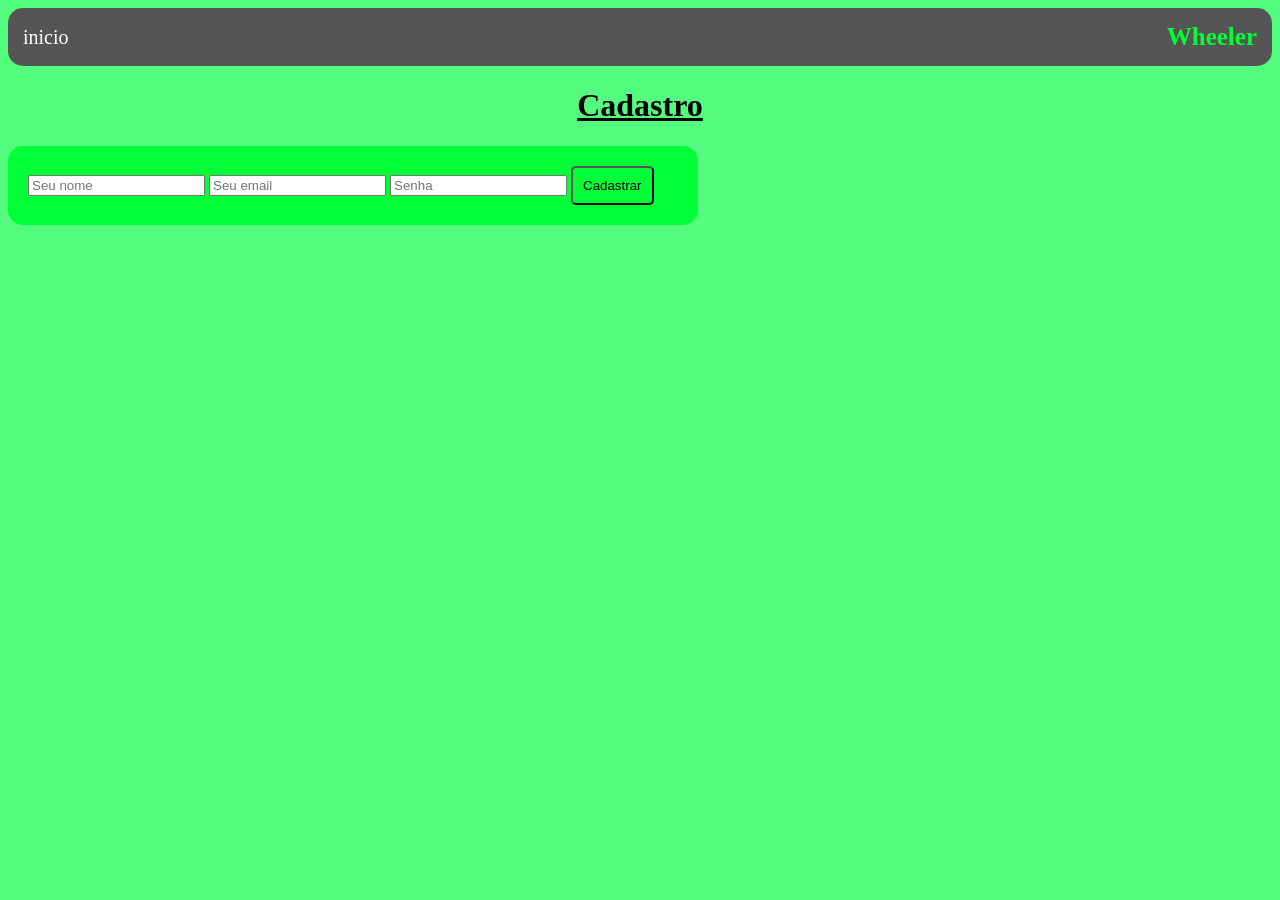
==== html/cadastro.html @ adf2c2e6 "Add files via upload" ====
<!DOCTYPE html>
<html lang="pt-br">
<head>
    <meta charset="UTF-8">
    <meta name="viewport" content="width=device-width, initial-scale=1.0">
    <link rel="stylesheet" href="../css/style.css">
    <link rel="stylesheet" href="../css/cadastro.css">
    <title>Cadastro</title>
</head>
<body>
     <div class="navbar">
        <a href="../index.html" target="_self">inicio</a>
        <div class="logo">Wheeler</div>
    </div>
        <h1>Cadastro</h1>
    <div class="formulario">
        <form>
        <input type="text" placeholder="Seu nome">
        <input type="email" placeholder="Seu email">
        <input type="password" placeholder="Senha">
        <button type="submit">Cadastrar</button>
        </form>
    </div>
</body>
</html>
---- css/style.css ----
body {
    background-color: #53fb7f;
}

.navbar {
    background-color: #555555;
    padding: 15px;
    border-radius: 15px;
    display: flex;
    align-items: center;
    gap: 20px;
    flex-wrap: wrap;
}

.navbar a {
    color: #53fb7f;
    font-size: 20px;
    text-decoration: none;
}

.navbar a:hover {
    color: #53fb7f;
}

.logo {
    margin-left: auto;
    display: flex;
    align-items: center;
    gap: 20px;
}

.logo img {
    border-radius: 30px;
    max-width: 100%;
}

h1 {
    display: flex;
    justify-content: center;
    text-decoration: underline;
    text-align: center;
}

p {
    margin: 0 auto;
    max-width: 800px;
    text-align: center;
    font-size: 20px;
    padding: 0 10px;
}

hr {
    background-color: #555555;
    height: 0.5px;
}

.ct {
    font-family: cursive;
}

.ctimg {
    display: flex;
    justify-content: center;
    gap: 75px;
    flex-wrap: wrap;
}

.item {
    display: flex;
    flex-direction: column;
    align-items: center;
    gap: 10px;
    width: 150px;
}

.item img {
    width: 150px;
    height: 150px;
    object-fit: contain;
    background-color: #53fb7f;
    border-radius: 10px;
    padding: 10px;
}

.btn {
    display: flex;
    align-items: center;
    justify-content: center;
    width: 150px;
    height: 50px;
    background-color: #555555;
    color: #53fb7f;
    text-decoration: none;
    border-radius: 10px;
}

.btn:hover {
    background-color: #df8f45;
}

@media (max-width: 600px) {
    .ctimg {
        gap: 30px;
    }

    .navbar {
        justify-content: center;
    }

    .logo {
        margin-left: 0;
        justify-content: center;
        width: 100%;
    }
}
---- css/cadastro.css ----
.navbar {
    background-color: #555555;
    padding: 15px;
    border-radius: 15px;
    display: flex;
    align-items: center;
    gap: 20px;
}
.navbar p{
    color: white;
    font-size: 20px;
}

.navbar a {
    color: white;
    font-size: 20px;
}

.navbar a:hover {
    color: #00ff37;
}
.logo{
    margin-left: auto;
    font-weight: bold;
    flex-direction: column;
    font-size: 25px;
    color: #00ff37;
}
.formulario form{
    background-color: #00ff37;
    padding: 20px;
    border-radius: 15px;    
    width: 650px
}
.formulario input:hover {
    border: 2px solid #00ff37;
}
button {
    background-color: #00ff37;
    color: rgb(0, 0, 0);
    padding: 10px;
    border-radius: 5px;
}
button:hover{
    color: black;
    background-color: #00ff37;
}
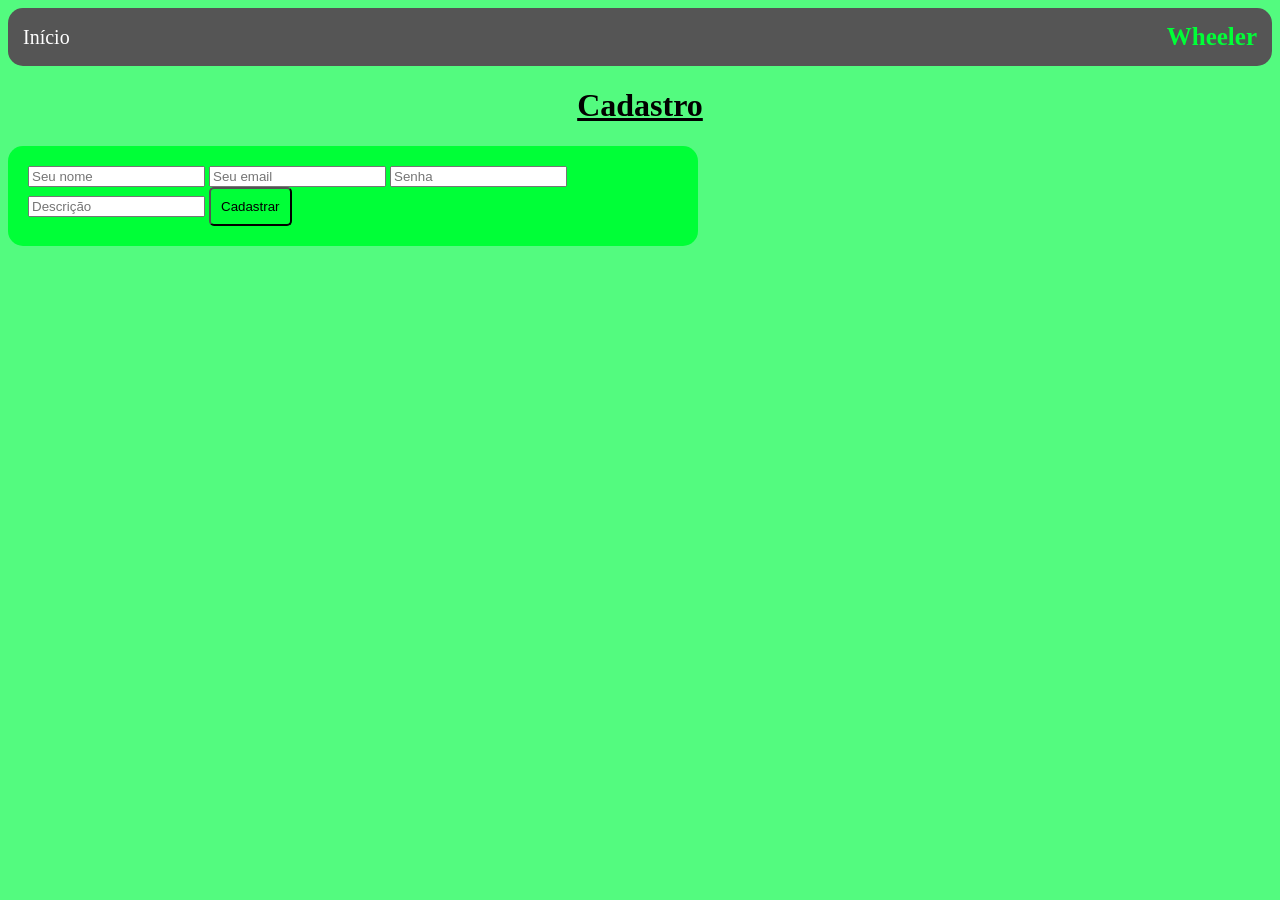
==== commit 466c24eb: "Add files via upload" ====
--- a/html/cadastro.html
+++ b/html/cadastro.html
@@ -7,19 +7,36 @@
     <link rel="stylesheet" href="../css/cadastro.css">
     <title>Cadastro</title>
 </head>
+
 <body>
-     <div class="navbar">
-        <a href="../index.html" target="_self">inicio</a>
+    <div class="navbar">
+        <a href="../index.html">Início</a>
         <div class="logo">Wheeler</div>
     </div>
-        <h1>Cadastro</h1>
+
+    <h1>Cadastro</h1>
+
     <div class="formulario">
-        <form>
-        <input type="text" placeholder="Seu nome">
-        <input type="email" placeholder="Seu email">
-        <input type="password" placeholder="Senha">
-        <button type="submit">Cadastrar</button>
+        <!-- FORM CORRETO -->
+        <form id="formCadastro">
+
+            <input type="text" id="nome" name="nome" placeholder="Seu nome" required>
+
+            <input type="email" id="email" name="email" placeholder="Seu email" required>
+
+            <input type="password" id="senha" name="senha" placeholder="Senha" required>
+
+            <input type="text" id="descricao" placeholder="Descrição" required>
+
+            <button type="submit">Cadastrar</button>
+
         </form>
     </div>
+
+    <!-- ONDE VAI EXIBIR -->
+    <div id="listaUsuarios"></div>
+
+    <!-- SCRIPT NO LUGAR CERTO -->
+    <script src="../js/cadastro.js"></script>
 </body>
 </html>
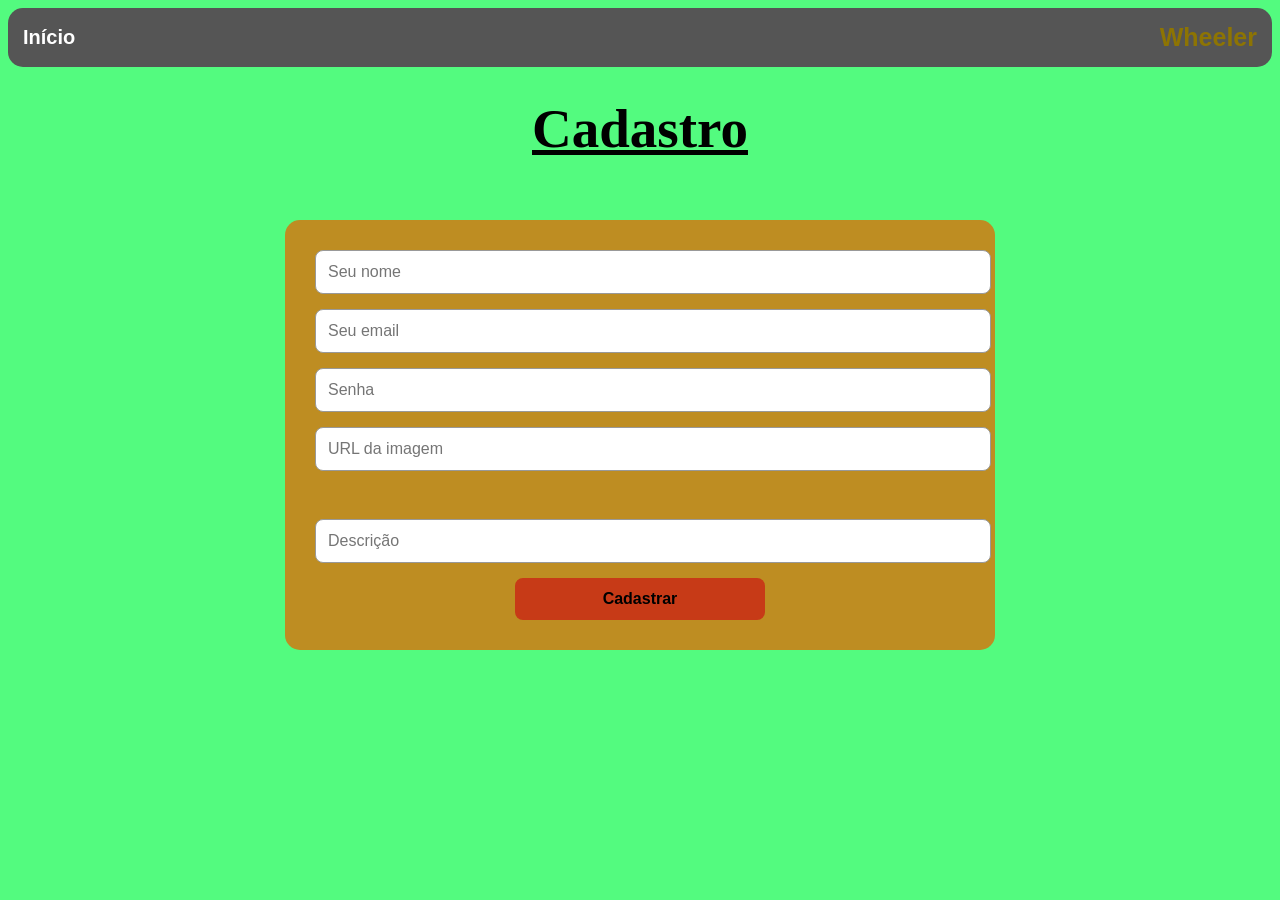
==== commit dc6df9cb: "Add URL input for image in cadastro form Added a URL input field for image upload." ====
--- a/html/cadastro.html
+++ b/html/cadastro.html
@@ -25,6 +25,8 @@
             <input type="email" id="email" name="email" placeholder="Seu email" required>
 
             <input type="password" id="senha" name="senha" placeholder="Senha" required>
+            
+            <input type="url" id="imagem" placeholder="URL da imagem" required><br>
 
             <input type="text" id="descricao" placeholder="Descrição" required>
 
@@ -39,4 +41,4 @@
     <!-- SCRIPT NO LUGAR CERTO -->
     <script src="../js/cadastro.js"></script>
 </body>
-</html>+</html>
--- a/css/style.css
+++ b/css/style.css
@@ -1,115 +1,300 @@
 body {
     background-color: #53fb7f;
-}
-
+    margin: 0;
+    padding: 0;
+    font-family: Arial, Helvetica, sans-serif;
+}
+
+/* NAVBAR */
 .navbar {
     background-color: #555555;
     padding: 15px;
     border-radius: 15px;
+
     display: flex;
     align-items: center;
     gap: 20px;
+
     flex-wrap: wrap;
+
+    margin: 8px;
 }
 
 .navbar a {
     color: #53fb7f;
-    font-size: 20px;
+    font-size: 22px;
     text-decoration: none;
+    font-weight: bold;
 }
 
 .navbar a:hover {
-    color: #53fb7f;
-}
-
+    color: white;
+}
+
+/* LOGO */
 .logo {
     margin-left: auto;
+
     display: flex;
     align-items: center;
-    gap: 20px;
 }
 
 .logo img {
+    width: 200px;
+
     border-radius: 30px;
-    max-width: 100%;
-}
-
+
+    background-color: #53fb7f;
+
+    padding: 5px;
+}
+
+/* TITULOS */
 h1 {
-    display: flex;
+    text-align: center;
+
+    text-decoration: underline;
+
+    font-size: 55px;
+
+    margin-top: 30px;
+
+    color: black;
+
+    font-family: cursive;
+}
+
+h2 {
+    text-align: center;
+
+    text-decoration: underline;
+
+    font-size: 35px;
+
+    font-family: cursive;
+}
+
+/* TEXTO */
+p {
+    text-align: center;
+
+    max-width: 900px;
+
+    margin: auto;
+
+    font-size: 22px;
+
+    line-height: 1.5;
+}
+
+/* LINHA */
+hr {
+    border: none;
+
+    height: 2px;
+
+    background-color: #555555;
+
+    margin-top: 25px;
+}
+
+/* AREA DAS CATEGORIAS */
+.ctimg {
+    display: flex;
+
     justify-content: center;
-    text-decoration: underline;
-    text-align: center;
-}
-
-p {
-    margin: 0 auto;
-    max-width: 800px;
-    text-align: center;
+
+    gap: 70px;
+
+    flex-wrap: wrap;
+
+    margin-top: 30px;
+}
+
+/* CARD */
+.item {
+    display: flex;
+
+    flex-direction: column;
+
+    align-items: center;
+
+    gap: 12px;
+}
+
+/* 🔥 IMAGENS IGUAL AO MODELO */
+.item img {
+    width: 180px;
+
+    height: 180px;
+
+    object-fit: contain;
+
+    background-color: #53fb7f;
+
+    padding: 10px;
+
+    border-radius: 0;
+
+    transition: 0.3s;
+}
+
+.item img:hover {
+    transform: scale(1.05);
+}
+
+/* BOTÕES */
+.btn {
+    width: 190px;
+
+    height: 55px;
+
+    display: flex;
+
+    align-items: center;
+
+    justify-content: center;
+
+    background-color: #555555;
+
+    color: white;
+
+    text-decoration: none;
+
+    border-radius: 10px;
+
+    font-size: 28px;
+
+    font-family: cursive;
+
+    transition: 0.3s;
+}
+
+.btn:hover {
+    background-color: #444444;
+
+    color: #53fb7f;
+}
+
+/* FORMULARIO */
+.formulario {
+    display: flex;
+
+    justify-content: center;
+
+    margin-top: 50px;
+
+    padding: 10px;
+}
+
+.formulario form {
+    background-color: #555555;
+
+    padding: 25px;
+
+    border-radius: 15px;
+
+    width: 100%;
+
+    max-width: 650px;
+
+    display: flex;
+
+    flex-direction: column;
+
+    gap: 15px;
+}
+
+/* INPUTS */
+.formulario input {
+    padding: 12px;
+
+    border-radius: 8px;
+
+    border: 2px solid transparent;
+
+    font-size: 16px;
+
+    outline: none;
+
+    transition: 0.3s;
+}
+
+.formulario input:hover {
+    border: 2px solid #00ff37;
+}
+
+.formulario input:focus {
+    border: 2px solid #00ff37;
+}
+
+/* BOTÃO FORM */
+button {
+    background-color: #00ff37;
+
+    color: black;
+
+    padding: 12px;
+
+    border: none;
+
+    border-radius: 10px;
+
     font-size: 20px;
-    padding: 0 10px;
-}
-
-hr {
-    background-color: #555555;
-    height: 0.5px;
-}
-
-.ct {
-    font-family: cursive;
-}
-
-.ctimg {
-    display: flex;
-    justify-content: center;
-    gap: 75px;
-    flex-wrap: wrap;
-}
-
-.item {
-    display: flex;
-    flex-direction: column;
-    align-items: center;
-    gap: 10px;
-    width: 150px;
-}
-
-.item img {
-    width: 150px;
-    height: 150px;
-    object-fit: contain;
-    background-color: #53fb7f;
-    border-radius: 10px;
-    padding: 10px;
-}
-
-.btn {
-    display: flex;
-    align-items: center;
-    justify-content: center;
-    width: 150px;
-    height: 50px;
-    background-color: #555555;
-    color: #53fb7f;
-    text-decoration: none;
-    border-radius: 10px;
-}
-
-.btn:hover {
-    background-color: #df8f45;
-}
-
-@media (max-width: 600px) {
+
+    font-weight: bold;
+
+    cursor: pointer;
+
+    transition: 0.3s;
+}
+
+button:hover {
+    background-color: #00cc2d;
+}
+
+/* RESPONSIVIDADE */
+@media (max-width: 700px) {
+
+    .navbar {
+        justify-content: center;
+    }
+
+    .logo {
+        width: 100%;
+
+        justify-content: center;
+
+        margin-left: 0;
+    }
+
+    h1 {
+        font-size: 40px;
+    }
+
+    h2 {
+        font-size: 28px;
+    }
+
+    p {
+        font-size: 18px;
+
+        padding: 0 15px;
+    }
+
     .ctimg {
         gap: 30px;
     }
 
-    .navbar {
-        justify-content: center;
-    }
-
-    .logo {
-        margin-left: 0;
-        justify-content: center;
-        width: 100%;
-    }
-}+    .item img {
+        width: 150px;
+
+        height: 150px;
+    }
+
+    .btn {
+        width: 160px;
+
+        font-size: 22px;
+    }
+}
--- a/css/cadastro.css
+++ b/css/cadastro.css
@@ -5,8 +5,10 @@
     display: flex;
     align-items: center;
     gap: 20px;
+    flex-wrap: wrap;
 }
-.navbar p{
+
+.navbar p {
     color: white;
     font-size: 20px;
 }
@@ -17,31 +19,83 @@
 }
 
 .navbar a:hover {
-    color: #00ff37;
+    color: #df8f45;
 }
-.logo{
+
+.logo {
     margin-left: auto;
     font-weight: bold;
     flex-direction: column;
     font-size: 25px;
-    color: #00ff37;
+    color: rgb(141, 116, 3);
 }
-.formulario form{
-    background-color: #00ff37;
-    padding: 20px;
-    border-radius: 15px;    
-    width: 650px
+
+.formulario {
+    display: flex;
+    justify-content: center;
 }
-.formulario input:hover {
-    border: 2px solid #00ff37;
+
+.formulario form {
+    background-color: #be8d22;
+    padding: 30px; /* 🔥 mais espaço interno */
+    border-radius: 15px;
+
+    width: 100%;
+    max-width: 650px;
+
+    display: flex;
+    flex-direction: column;
+    gap: 15px;
 }
+
+/* INPUTS */
+.formulario input {
+    width: 100%;
+    padding: 12px; /* 🔥 maior */
+    border-radius: 8px;
+    border: 1px solid #999;
+    outline: none;
+}
+
+/* FOCO */
+.formulario input:focus {
+    border: 2px solid #df8f45;
+}
+
+/* BOTÃO */
 button {
-    background-color: #00ff37;
-    color: rgb(0, 0, 0);
-    padding: 10px;
-    border-radius: 5px;
+    background-color: #c73a17;
+    color: black;
+    padding: 12px;
+    border-radius: 8px;
+
+    width: 100%;
+    max-width: 250px;
+    align-self: center;
+
+    font-size: 16px;
+    cursor: pointer;
 }
-button:hover{
-    color: black;
-    background-color: #00ff37;
-}   +
+/* HOVER */
+button:hover {
+    background-color: #cf6c1b;
+}
+
+/* MOBILE */
+@media (max-width: 600px) {
+
+    .navbar {
+        justify-content: center;
+    }
+
+    .logo {
+        margin-left: 0;
+        width: 100%;
+        text-align: center;
+    }
+
+    .formulario form {
+        padding: 15px;
+    }
+}
